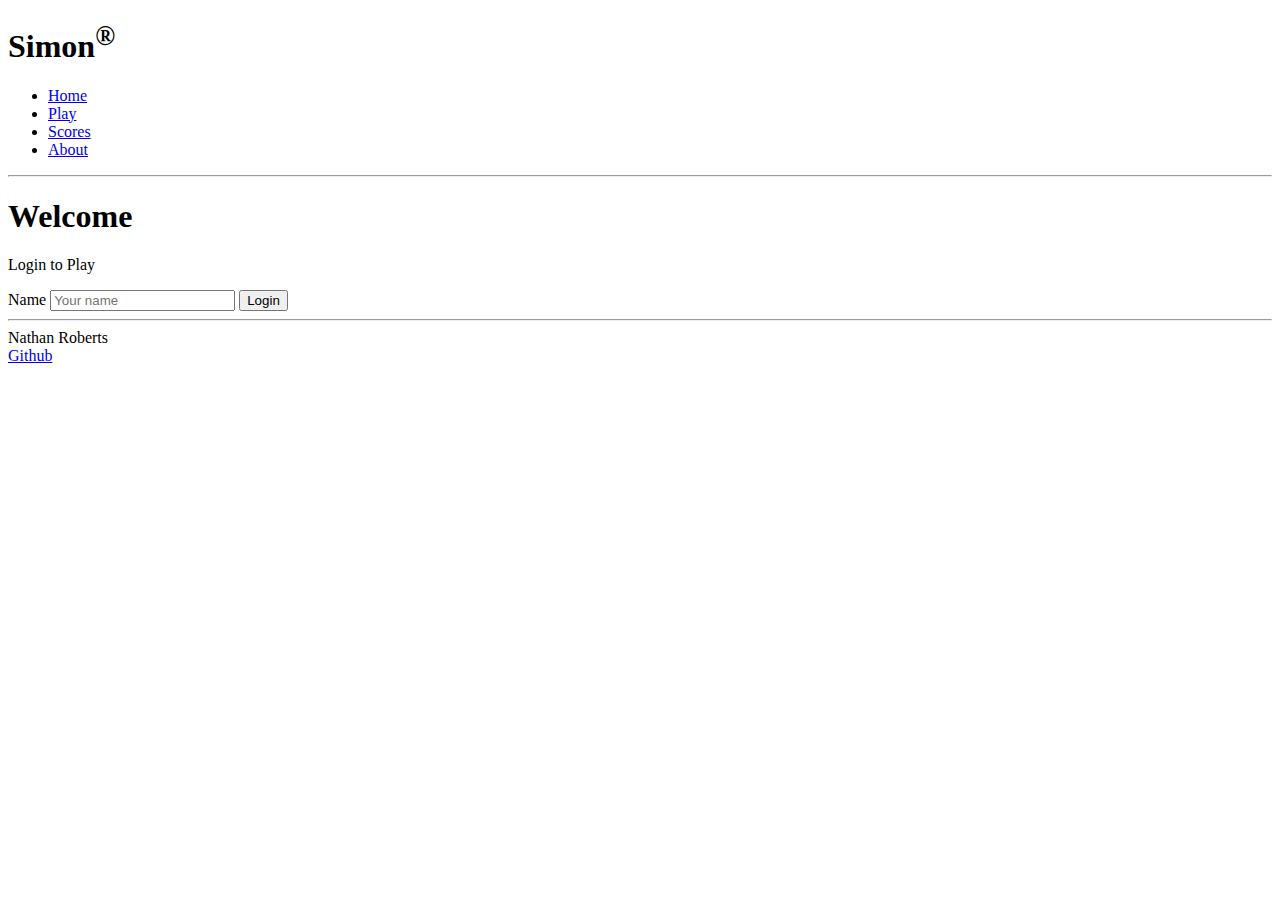
==== index.html @ 6a7f199a "Changed home.html back to index.html to fix deploy" ====
<!DOCTYPE html>
<html lang="en">

    <head>
        <meta charset="UTF-8"/>
        <meta name="viewport" content="width=device-width, initial-scale=1.0" />
        <title>Simon</title>
    </head>

    <body>

        <header>
            <h1>Simon<sup>&reg;</sup></h1>
            <nav>
                <menu>
                    <li><a href="index.html">Home</a></li>
                    <li><a href="play.html">Play</a></li>
                    <li><a href="scores.html">Scores</a></li>
                    <li><a href="about.html">About</a></li>
                </menu>
            </nav>
            <hr />
        </header>

        <main>
            <h1>Welcome</h1>
            <p>Login to Play</p>

            <form method="get" action="play.html">
                <label for="name">Name</label>
                <input type="text" id="name" placeholder="Your name" />
                <button type="submit">Login</button>
            </form>

        </main>

        <footer>
            <hr />
            <span class="text-reset">Nathan Roberts</span>
            <br />
            <a href="https://github.com/nkroberts01/simon.git">Github</a>
        </footer>

    </body>

</html>
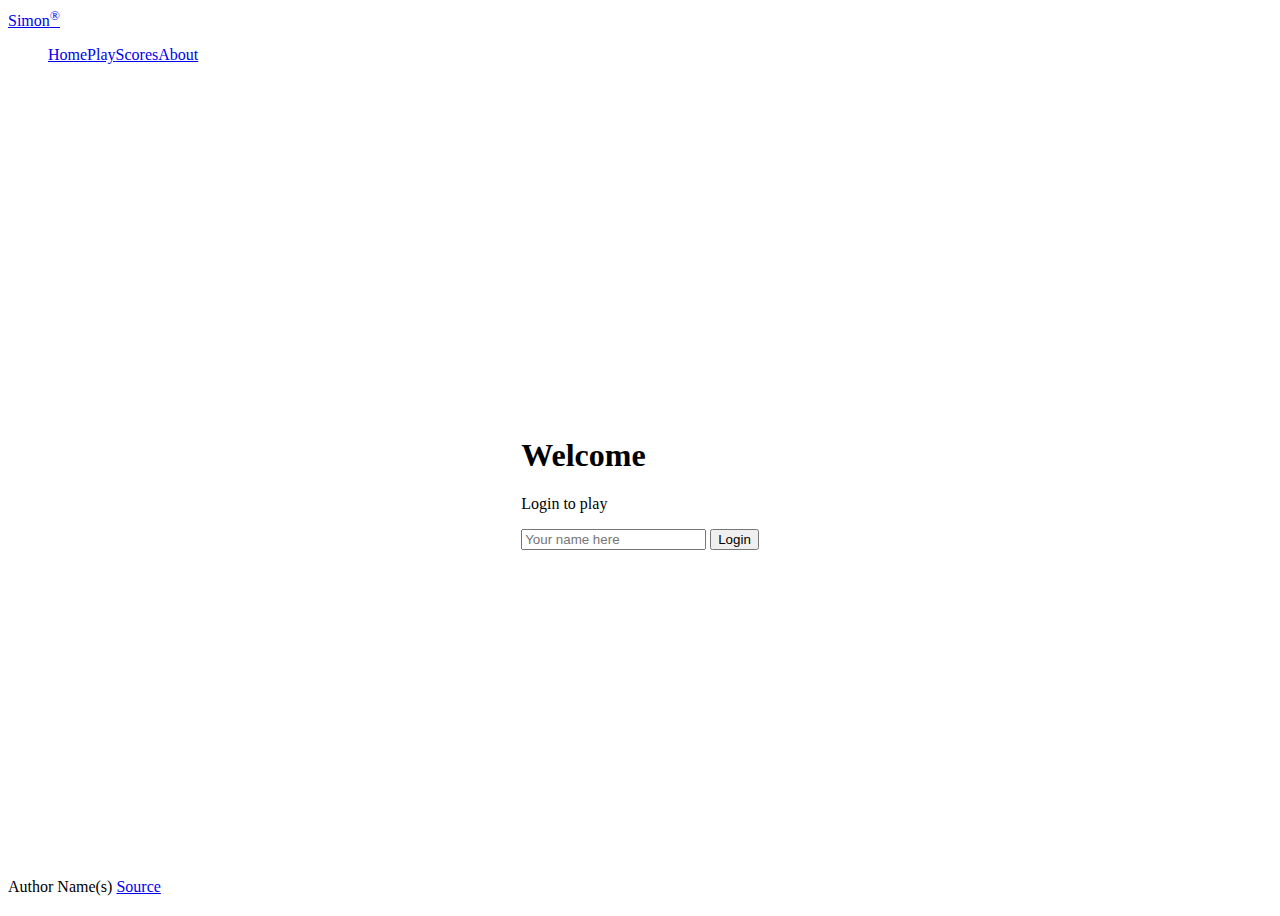
==== commit d0bd7398: "Added bootstrap to index.html" ====
--- a/index.html
+++ b/index.html
@@ -5,41 +5,58 @@
         <meta charset="UTF-8"/>
         <meta name="viewport" content="width=device-width, initial-scale=1.0" />
         <title>Simon</title>
+        <link rel="stylesheet" href="main.css" />
+        <link
+            href="https://cdn.jsdelivr.net/npm/bootstrap@5.2.2/dist/css/bootstrap.min.css"
+            rel="stylesheet"
+            integrity="sha384-Zenh87qX5JnK2Jl0vWa8Ck2rdkQ2Bzep5IDxbcnCeuOxjzrPF/et3URy9Bv1WTRi"
+            crossorigin="anonymous"
+        />
     </head>
 
-    <body>
+    <body class="bg-dark text-light">
 
-        <header>
-            <h1>Simon<sup>&reg;</sup></h1>
-            <nav>
-                <menu>
-                    <li><a href="index.html">Home</a></li>
-                    <li><a href="play.html">Play</a></li>
-                    <li><a href="scores.html">Scores</a></li>
-                    <li><a href="about.html">About</a></li>
+        <header class="container-fluid">
+            <nav class="navbar fixed-top navbar-dark">
+                <a class="navbar-brand" href="#">Simon<sup>&reg;</sup></a>
+                <menu class="navbar-nav">
+                  <li class="nav-item">
+                    <a class="nav-link" href="index.html">Home</a>
+                  </li>
+                  <li class="nav-item">
+                    <a class="nav-link" href="play.html">Play</a>
+                  </li>
+                  <li class="nav-item">
+                    <a class="nav-link" href="scores.html">Scores</a>
+                  </li>
+                  <li class="nav-item">
+                    <a class="nav-link active" href="about.html">About</a>
+                  </li>
                 </menu>
-            </nav>
-            <hr />
+              </nav>
         </header>
 
-        <main>
-            <h1>Welcome</h1>
-            <p>Login to Play</p>
+        <main class="container-fluid bg-secondary text-center">
+            <div>
+              <h1>Welcome</h1>
+              <p>Login to play</p>
+              <form method="get" action="play.html">
+                <input type="text" id="name" placeholder="Your name here" />
+                <button type="submit" class="btn btn-primary">Login</button>
+              </form>
+            </div>
+          </main>
 
-            <form method="get" action="play.html">
-                <label for="name">Name</label>
-                <input type="text" id="name" placeholder="Your name" />
-                <button type="submit">Login</button>
-            </form>
-
-        </main>
-
-        <footer>
-            <hr />
-            <span class="text-reset">Nathan Roberts</span>
-            <br />
-            <a href="https://github.com/nkroberts01/simon.git">Github</a>
-        </footer>
+          <footer class="bg-dark text-dark text-muted">
+            <div class="container-fluid">
+              <span class="text-reset">Author Name(s)</span>
+              <a
+                class="text-reset"
+                href="https://github.com/nkroberts01/simon.git"
+                >Source</a
+              >
+            </div>
+          </footer>
 
     </body>
 
--- a/main.css
+++ b/main.css
@@ -0,0 +1,29 @@
+body {
+    display: flex;
+    flex-direction: column;
+    min-width: 375px;
+}
+
+header {
+    flex: 0 80px;
+}
+
+main {
+    flex: 1 calc(100vh - 110px);
+    display: flex;
+    flex-direction: column;
+    align-items: center;
+    justify-content: space-around;
+}
+
+footer {
+    flex: 0 30px;
+}
+
+menu {
+    flex: 1;
+    display: flex;
+    flex-direction: row !important;
+    list-style: none;
+}
+
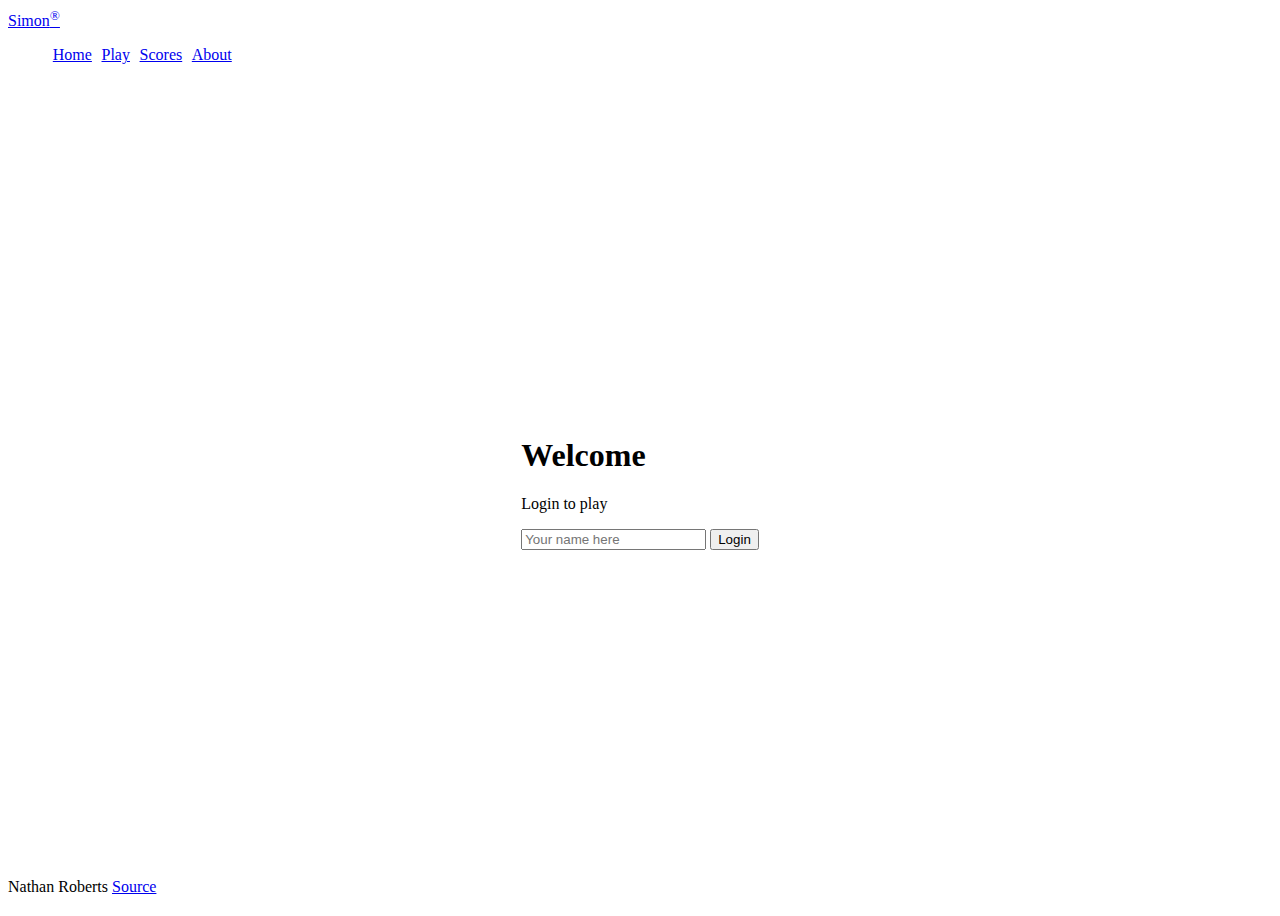
==== commit 3d476935: "Added bootstrap and adjusted HTML" ====
--- a/index.html
+++ b/index.html
@@ -49,7 +49,7 @@
 
           <footer class="bg-dark text-dark text-muted">
             <div class="container-fluid">
-              <span class="text-reset">Author Name(s)</span>
+              <span class="text-reset">Nathan Roberts</span>
               <a
                 class="text-reset"
                 href="https://github.com/nkroberts01/simon.git"
--- a/main.css
+++ b/main.css
@@ -27,3 +27,16 @@
     list-style: none;
 }
 
+.navbar_brand {
+    padding-left: 0.3em;
+    border-bottom: solid rgb(182, 182, 182) thin;
+}
+
+menu .nav-item {
+    padding: 0 0.3em;
+}
+
+#count {
+    color: rgb(246, 239, 158);
+}
+
